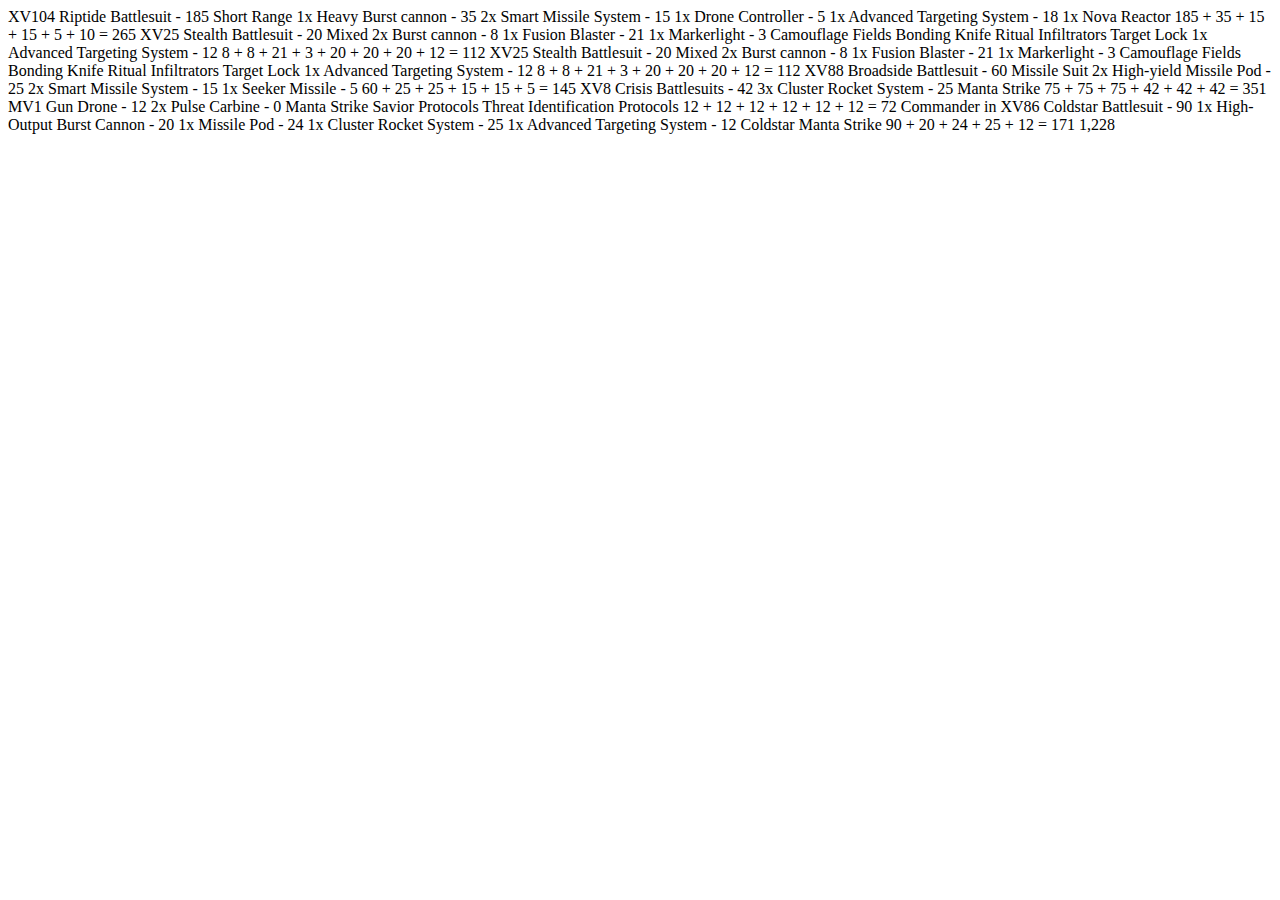
==== 40k/index.html @ 84fb1dfe "Create index.html" ====
<html>

<body>

<p>

XV104 Riptide Battlesuit - 185
Short Range
1x	Heavy Burst cannon - 35
2x	Smart Missile System - 15
1x	Drone Controller - 5
1x	Advanced Targeting System - 18
1x	Nova Reactor

185 + 35 + 15 + 15 + 5 + 10 = 265


XV25 Stealth Battlesuit  - 20
Mixed 
2x	Burst cannon - 8
1x	Fusion Blaster - 21
1x	Markerlight - 3
Camouflage Fields
Bonding Knife Ritual
Infiltrators
Target Lock
1x	Advanced Targeting System - 12

8 + 8 + 21 + 3 + 20 + 20 + 20 + 12 = 112


XV25 Stealth Battlesuit  - 20
Mixed 
2x	Burst cannon - 8
1x	Fusion Blaster - 21
1x	Markerlight - 3
Camouflage Fields
Bonding Knife Ritual
Infiltrators
Target Lock
1x	Advanced Targeting System - 12

8 + 8 + 21 + 3 + 20 + 20 + 20 + 12 = 112


XV88 Broadside Battlesuit - 60
Missile Suit
2x	High-yield Missile Pod - 25
2x	Smart Missile System - 15
1x	Seeker Missile - 5

60 + 25 + 25 + 15 + 15 + 5 = 145


XV8 Crisis Battlesuits - 42
3x	Cluster Rocket System - 25
Manta Strike

75 + 75 + 75 + 42 + 42 + 42 = 351


MV1 Gun Drone - 12
2x	Pulse Carbine - 0 
Manta Strike
Savior Protocols
Threat Identification Protocols  

12 + 12 + 12 + 12 + 12 + 12 = 72


Commander in XV86 Coldstar Battlesuit - 90
1x	High-Output Burst Cannon - 20
1x	Missile Pod - 24
1x	Cluster Rocket System - 25
1x	Advanced Targeting System - 12
Coldstar
Manta Strike

90 + 20 + 24 + 25 + 12 = 171


1,228

</p>

</body>

</html
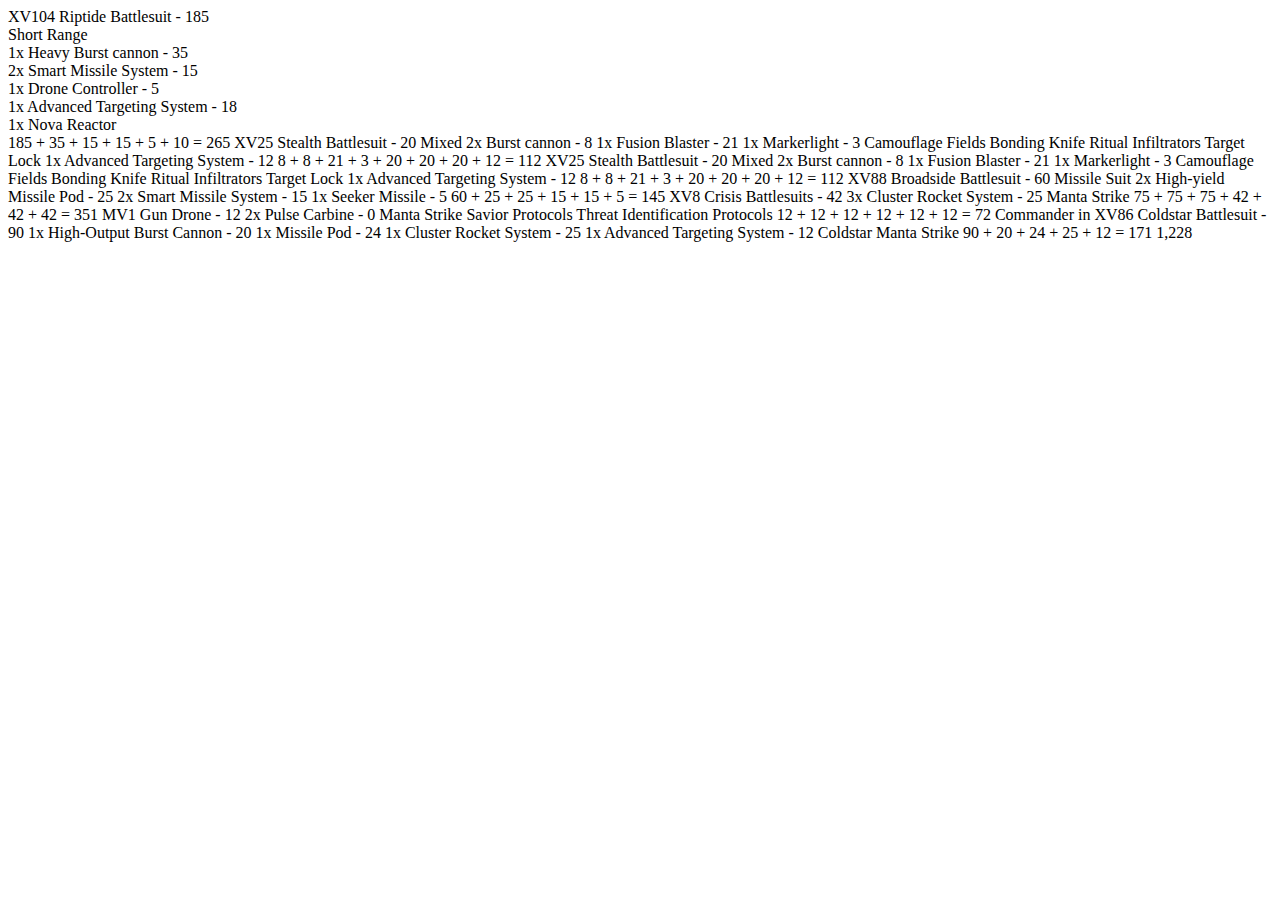
==== commit f099f1e5: "Update index.html" ====
--- a/40k/index.html
+++ b/40k/index.html
@@ -4,13 +4,13 @@
 
 <p>
 
-XV104 Riptide Battlesuit - 185
-Short Range
-1x	Heavy Burst cannon - 35
-2x	Smart Missile System - 15
-1x	Drone Controller - 5
-1x	Advanced Targeting System - 18
-1x	Nova Reactor
+XV104 Riptide Battlesuit - 185<br>
+Short Range <br>
+1x	Heavy Burst cannon - 35 <br>
+2x	Smart Missile System - 15 <br>
+1x	Drone Controller - 5<br>
+1x	Advanced Targeting System - 18 <br>
+1x	Nova Reactor <br>
 
 185 + 35 + 15 + 15 + 5 + 10 = 265
 
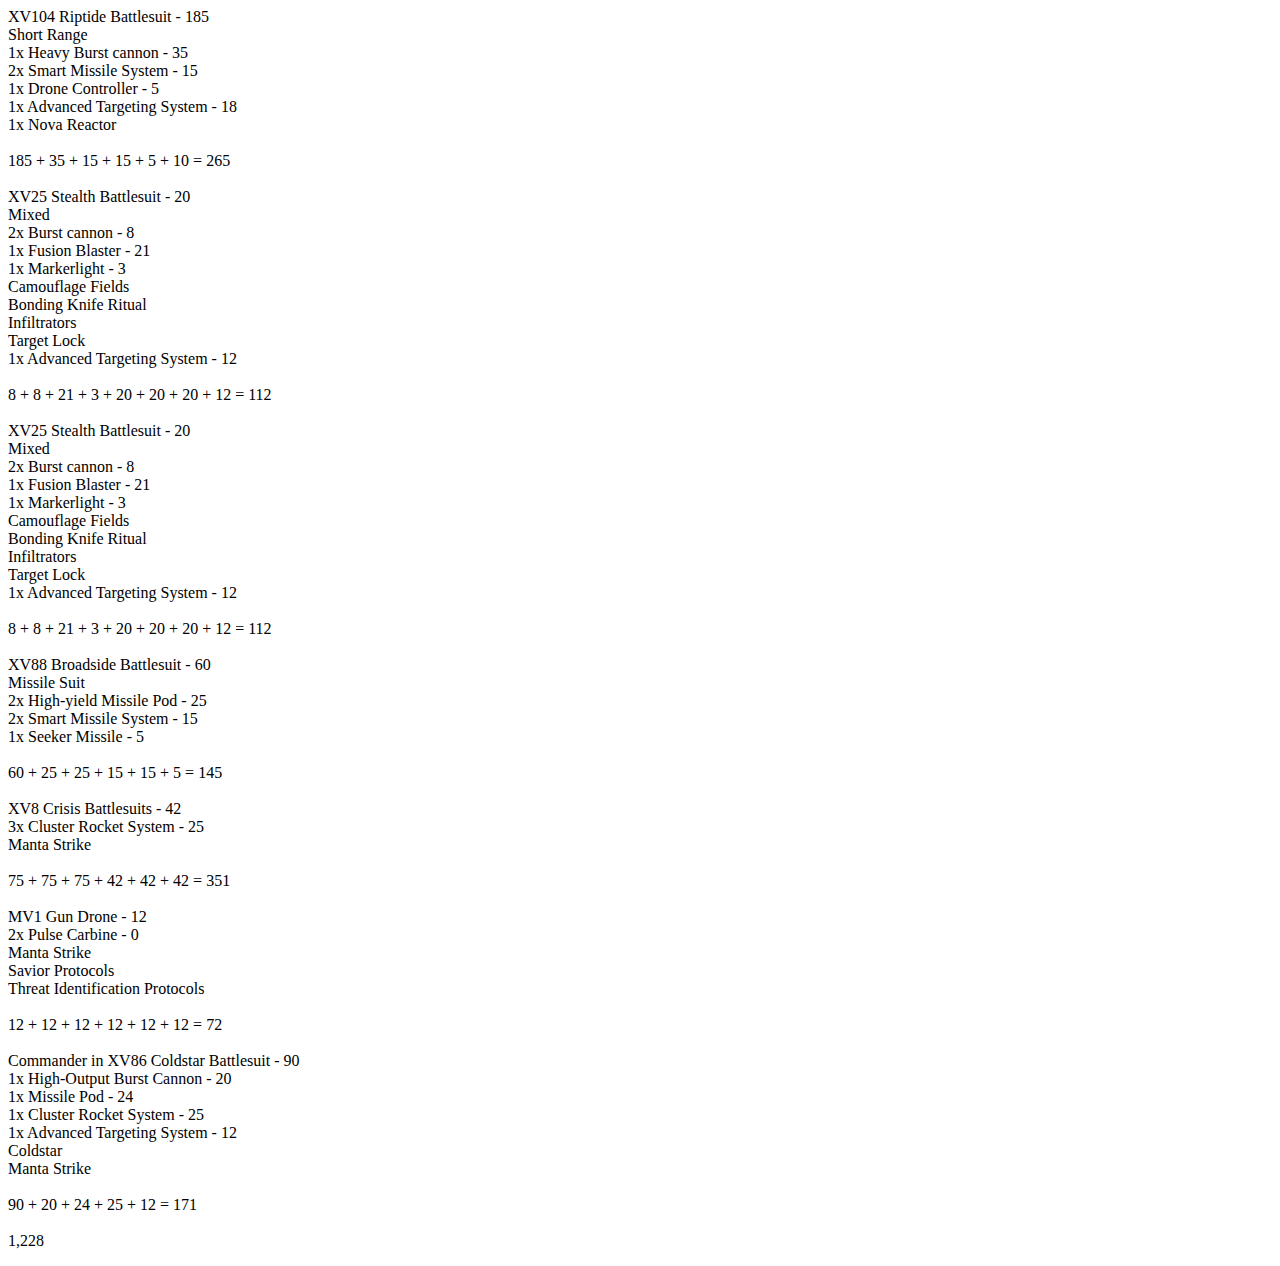
==== commit 954d45c6: "Update index.html" ====
--- a/40k/index.html
+++ b/40k/index.html
@@ -12,72 +12,93 @@
 1x	Advanced Targeting System - 18 <br>
 1x	Nova Reactor <br>
 
-185 + 35 + 15 + 15 + 5 + 10 = 265
+<br>
 
+185 + 35 + 15 + 15 + 5 + 10 = 265 <br>
 
-XV25 Stealth Battlesuit  - 20
-Mixed 
-2x	Burst cannon - 8
-1x	Fusion Blaster - 21
-1x	Markerlight - 3
-Camouflage Fields
-Bonding Knife Ritual
-Infiltrators
-Target Lock
-1x	Advanced Targeting System - 12
+<br>
 
-8 + 8 + 21 + 3 + 20 + 20 + 20 + 12 = 112
+XV25 Stealth Battlesuit  - 20 <br>
+Mixed <br>
+2x	Burst cannon - 8 <br>
+1x	Fusion Blaster - 21 <br>
+1x	Markerlight - 3 <br>
+Camouflage Fields <br>
+Bonding Knife Ritual <br>
+Infiltrators <br>
+Target Lock <br>
+1x	Advanced Targeting System - 12 <br>
 
+<br>
 
-XV25 Stealth Battlesuit  - 20
-Mixed 
-2x	Burst cannon - 8
-1x	Fusion Blaster - 21
-1x	Markerlight - 3
-Camouflage Fields
-Bonding Knife Ritual
-Infiltrators
-Target Lock
-1x	Advanced Targeting System - 12
+8 + 8 + 21 + 3 + 20 + 20 + 20 + 12 = 112 <br>
 
-8 + 8 + 21 + 3 + 20 + 20 + 20 + 12 = 112
+<br>
 
+XV25 Stealth Battlesuit  - 20 <br>
+Mixed <br>
+2x	Burst cannon - 8 <br>
+1x	Fusion Blaster - 21 <br>
+1x	Markerlight - 3 <br>
+Camouflage Fields <br>
+Bonding Knife Ritual <br>
+Infiltrators <br>
+Target Lock <br>
+1x	Advanced Targeting System - 12 <br>
 
-XV88 Broadside Battlesuit - 60
-Missile Suit
-2x	High-yield Missile Pod - 25
-2x	Smart Missile System - 15
-1x	Seeker Missile - 5
+<br>
 
-60 + 25 + 25 + 15 + 15 + 5 = 145
+8 + 8 + 21 + 3 + 20 + 20 + 20 + 12 = 112 <br>
 
+<br>
 
-XV8 Crisis Battlesuits - 42
-3x	Cluster Rocket System - 25
-Manta Strike
+XV88 Broadside Battlesuit - 60 <br>
+Missile Suit <br>
+2x	High-yield Missile Pod - 25 <br>
+2x	Smart Missile System - 15 <br>
+1x	Seeker Missile - 5 <br>
 
-75 + 75 + 75 + 42 + 42 + 42 = 351
+<br>
 
+60 + 25 + 25 + 15 + 15 + 5 = 145 <br>
 
-MV1 Gun Drone - 12
-2x	Pulse Carbine - 0 
-Manta Strike
-Savior Protocols
-Threat Identification Protocols  
+<br>
 
-12 + 12 + 12 + 12 + 12 + 12 = 72
+XV8 Crisis Battlesuits - 42 <br>
+3x	Cluster Rocket System - 25 <br>
+Manta Strike <br>
 
+<br>
 
-Commander in XV86 Coldstar Battlesuit - 90
-1x	High-Output Burst Cannon - 20
-1x	Missile Pod - 24
-1x	Cluster Rocket System - 25
-1x	Advanced Targeting System - 12
-Coldstar
-Manta Strike
+75 + 75 + 75 + 42 + 42 + 42 = 351 <br>
 
-90 + 20 + 24 + 25 + 12 = 171
+<br>
 
+MV1 Gun Drone - 12 <br>
+2x	Pulse Carbine - 0 <br>
+Manta Strike <br>
+Savior Protocols <br>
+Threat Identification Protocols  <br>
+
+<br>
+
+12 + 12 + 12 + 12 + 12 + 12 = 72 <br>
+
+<br>
+
+Commander in XV86 Coldstar Battlesuit - 90 <br>
+1x	High-Output Burst Cannon - 20 <br>
+1x	Missile Pod - 24 <br>
+1x	Cluster Rocket System - 25 <br>
+1x	Advanced Targeting System - 12 <br>
+Coldstar <br>
+Manta Strike <br>
+
+<br>
+
+90 + 20 + 24 + 25 + 12 = 171 <br>
+
+<br>
 
 1,228
 
